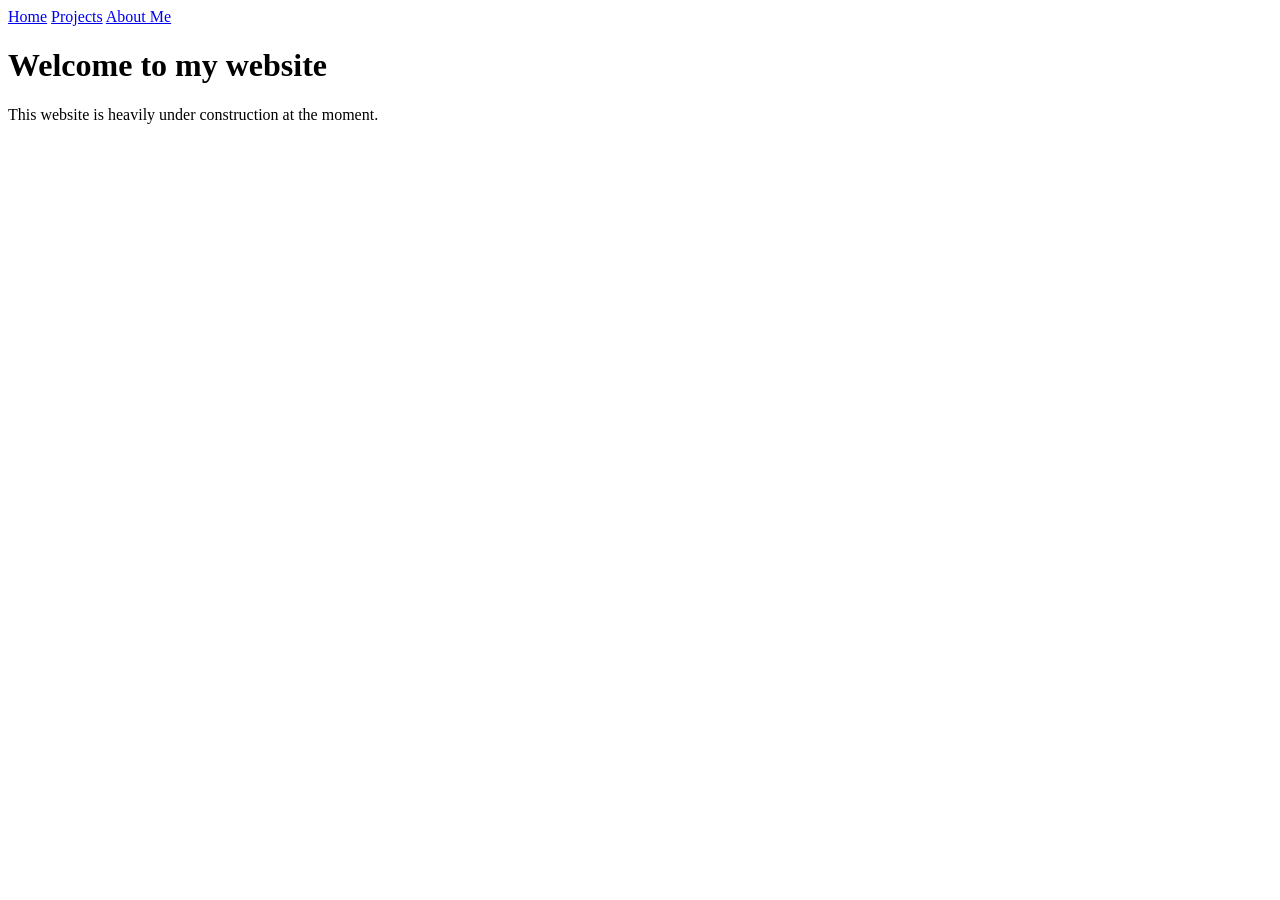
==== index.html @ 1130f7df "Add files via upload" ====
<!DOCTYPE html>
<html lang="en">
    <head>
        <meta charset="UTF-8" />
        <title> Home - My Personal Website </title>
        <link rel="stylesheet" href=""style.css">
    </head>
    <body>
        <nav>
            <a href="index.html">Home</a>
            <a href="projects.html">Projects</a>
            <a href="about.html">About Me</a>
        </nav>
        <h1>Welcome to my website</h1>
        <p>This website is heavily under construction at the moment.</p>
    </body>
</html>
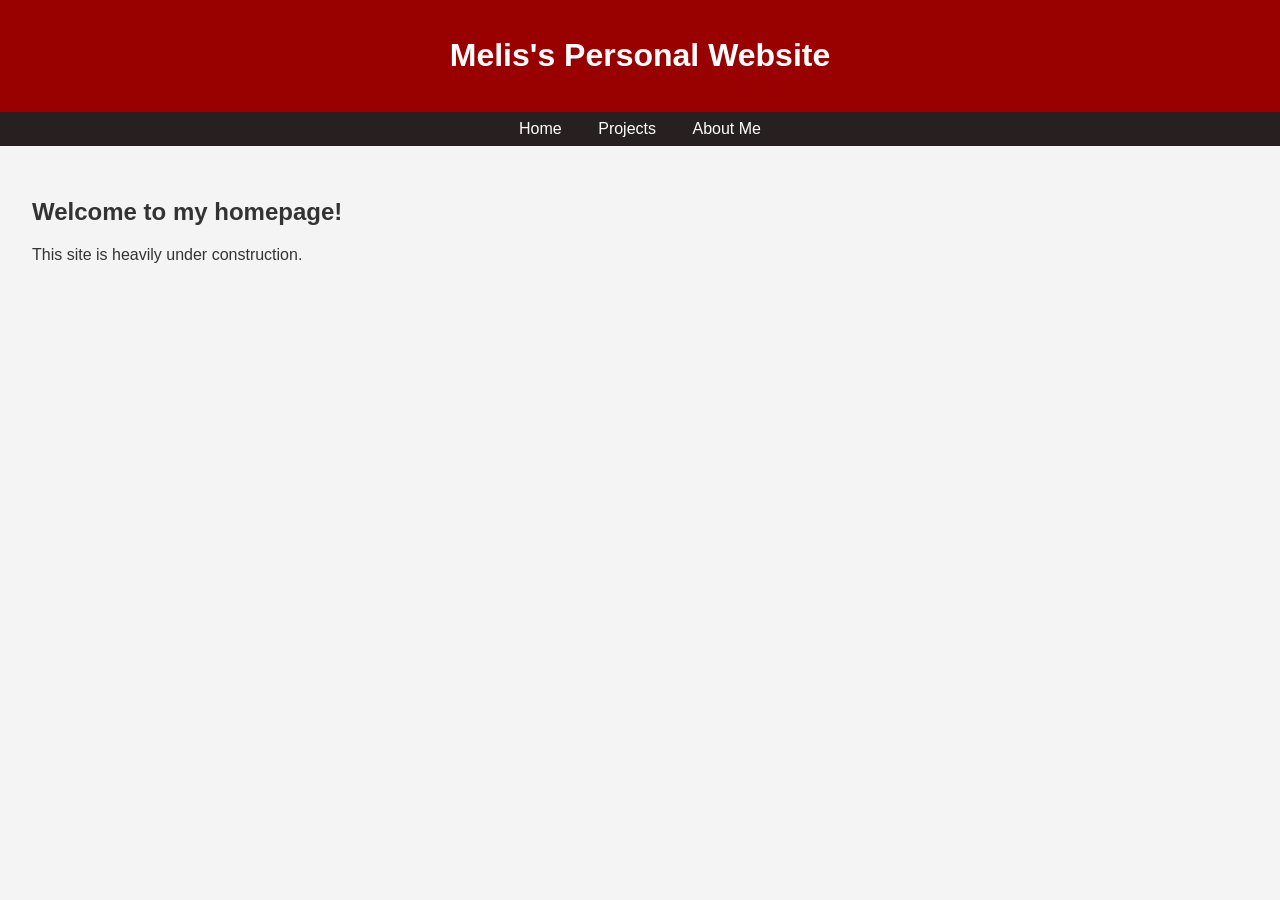
==== commit e688ae39: "Add files via upload" ====
--- a/index.html
+++ b/index.html
@@ -1,17 +1,53 @@
 <!DOCTYPE html>
 <html lang="en">
-    <head>
-        <meta charset="UTF-8" />
-        <title> Home - My Personal Website </title>
-        <link rel="stylesheet" href=""style.css">
-    </head>
-    <body>
-        <nav>
-            <a href="index.html">Home</a>
-            <a href="projects.html">Projects</a>
-            <a href="about.html">About Me</a>
-        </nav>
-        <h1>Welcome to my website</h1>
-        <p>This website is heavily under construction at the moment.</p>
-    </body>
+<head>
+  <meta charset="UTF-8" />
+  <meta name="viewport" content="width=device-width, initial-scale=1.0" />
+  <title>Home - My Website</title>
+  <style>
+    body {
+      font-family: Arial, sans-serif;
+      margin: 0;
+      padding: 0;
+      background-color: #f4f4f4;
+      color: #333;
+    }
+    header {
+      background-color: #990000;
+      color: white;
+      padding: 1rem;
+      text-align: center;
+    }
+    nav {
+      background-color: #262020;
+      padding: 0.5rem;
+      text-align: center;
+    }
+    nav a {
+      color: white;
+      margin: 0 1rem;
+      text-decoration: none;
+    }
+    nav a:hover {
+      text-decoration: underline;
+    }
+    main {
+      padding: 2rem;
+    }
+  </style>
+</head>
+<body>
+  <header>
+    <h1>Melis's Personal Website</h1>
+  </header>
+  <nav>
+    <a href="index.html">Home</a>
+    <a href="projects.html">Projects</a>
+    <a href="about.html">About Me</a>
+  </nav>
+  <main>
+    <h2>Welcome to my homepage!</h2>
+    <p>This site is heavily under construction.</p>
+  </main>
+</body>
 </html>
